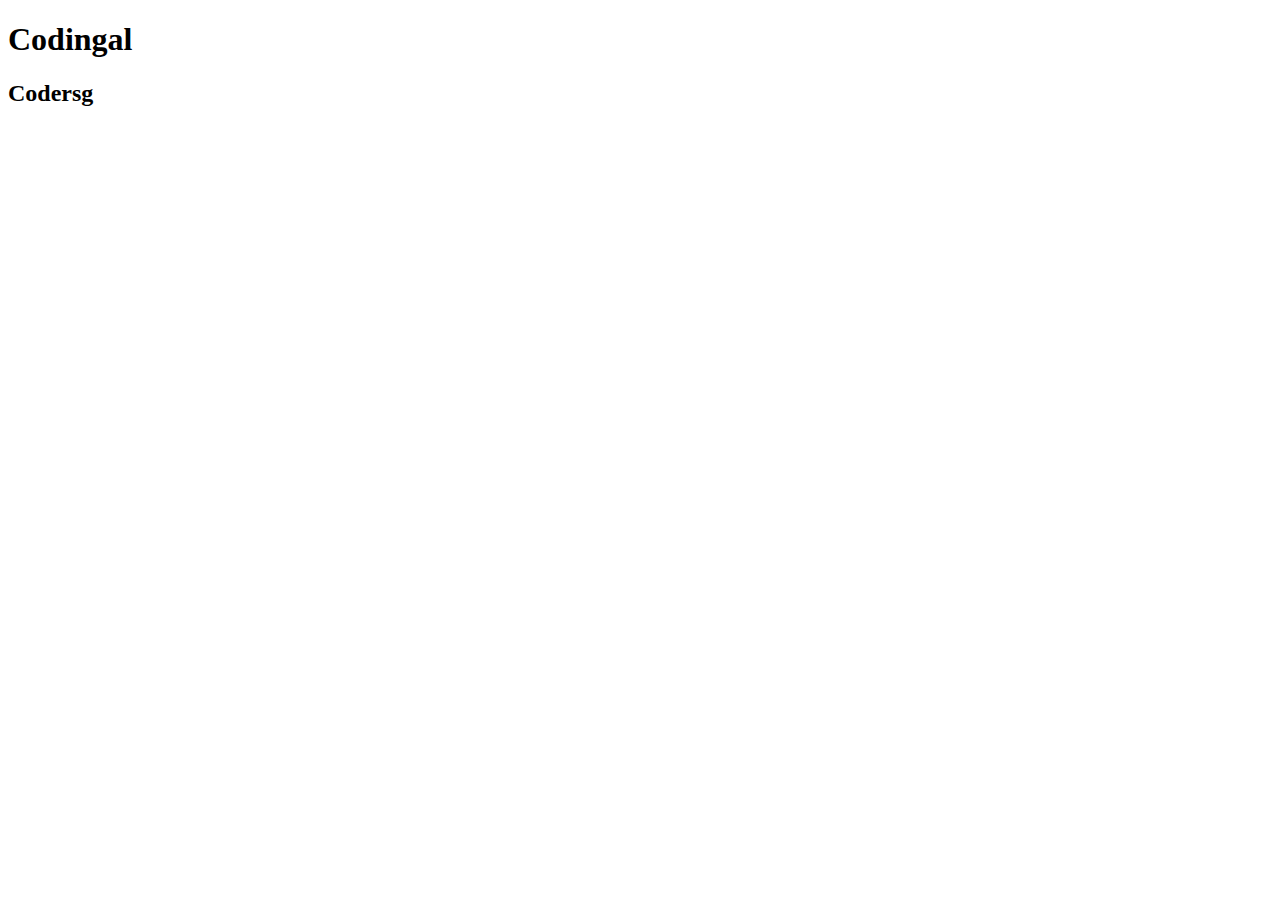
==== index.html @ 49aa44c1 "first commit" ====
<!DOCTYPE html>
<html lang="en">
<head>
    <meta charset="UTF-8">
    <meta name="viewport" content="width=device-width, initial-scale=1.0">
    <title>Lesson1</title>
</head>
<body>
    <h1>Codingal</h1>
    <h2>Codersg</h2>
</body>
</html>
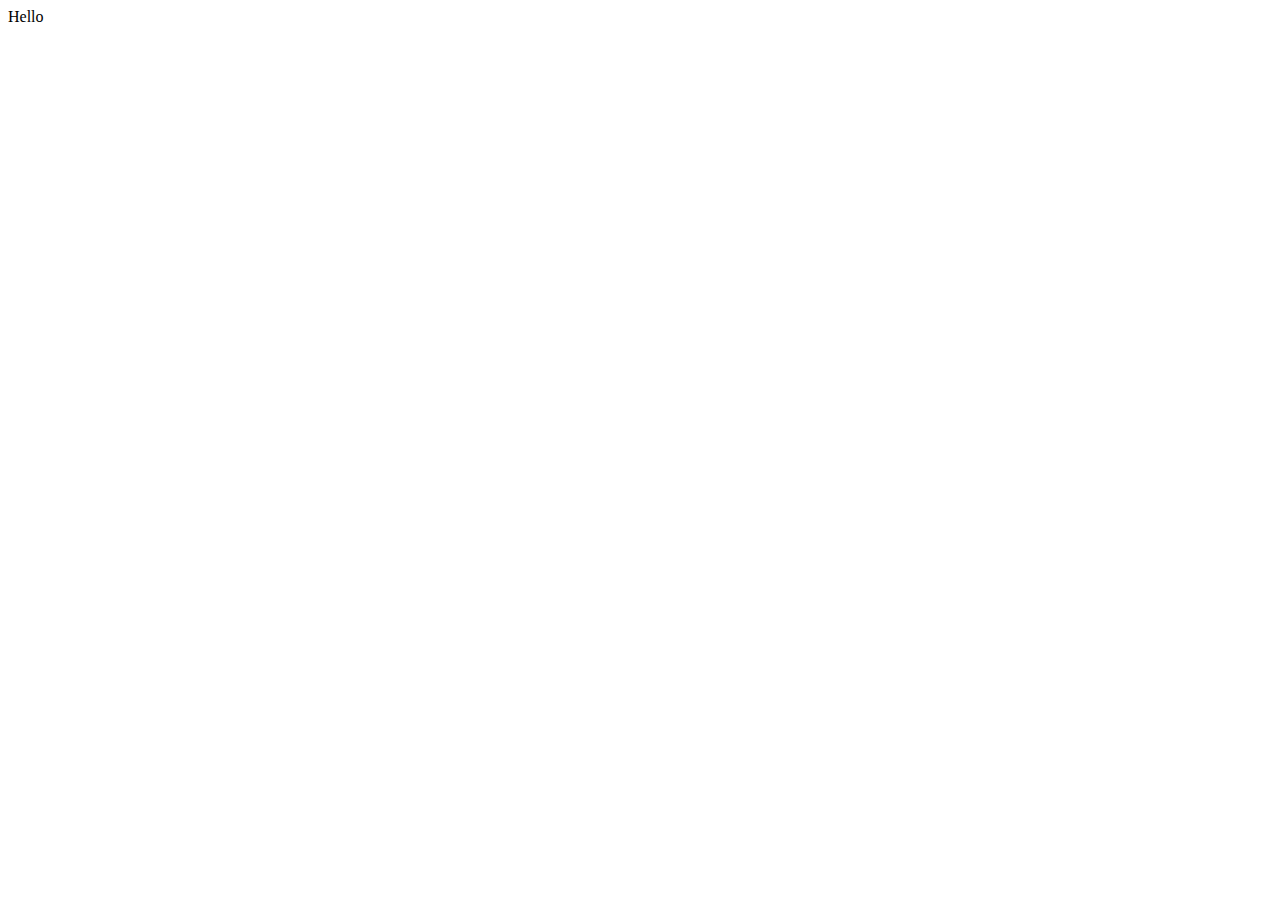
==== commit 0000872f: "demo" ====
--- a/index.html
+++ b/index.html
@@ -3,10 +3,9 @@
 <head>
     <meta charset="UTF-8">
     <meta name="viewport" content="width=device-width, initial-scale=1.0">
-    <title>Lesson1</title>
+    <title>Document</title>
 </head>
 <body>
-    <h1>Codingal</h1>
-    <h2>Codersg</h2>
+    Hello
 </body>
 </html>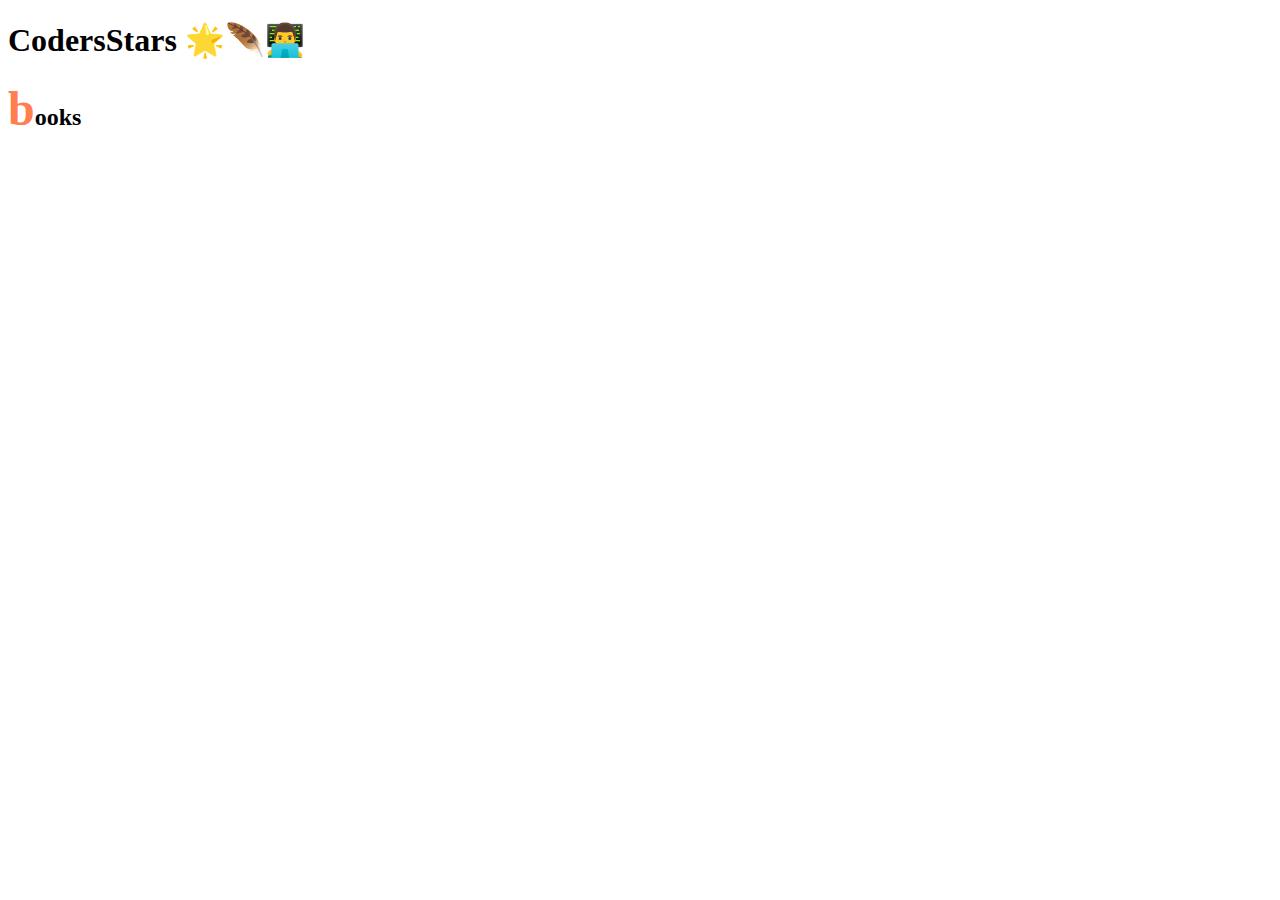
==== commit 78ada328: "session" ====
--- a/index.html
+++ b/index.html
@@ -5,7 +5,18 @@
     <meta name="viewport" content="width=device-width, initial-scale=1.0">
     <title>Document</title>
 </head>
+<style>
+h1::after{
+    content: "Stars 🌟🪶👨‍💻";
+}
+h2::first-letter{
+    font-size: 200%;
+    color: coral;
+}
+</style>
 <body>
-    Hello
+    <h1>Coders</h1>
+    <h2>books</h2>
+  
 </body>
 </html>